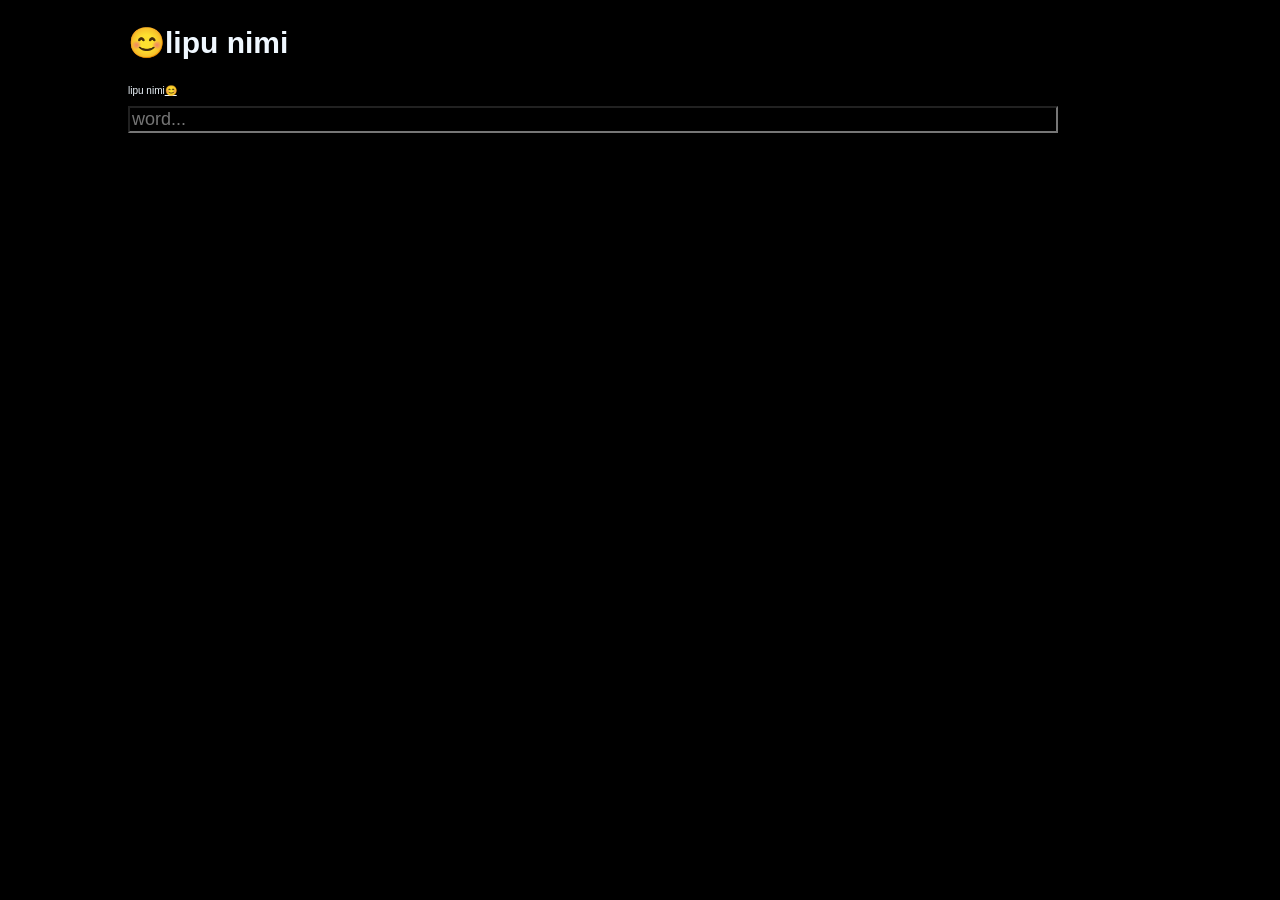
==== index.html @ ee7090c5 "Add files via upload" ====
<!DOCTYPE html>
<html lang="en">
<head>
<meta charset="UTF-8">
    <meta name="viewport" content="width=device-width, initial-scale=1.0">
    <!-- <link rel="icon" type="image/x-icon" href="./img/icon.png"> -->
    <!-- <link rel="apple-touch-icon" href="./img/icon.png"> -->
    <meta name="apple-mobile-web-app-capable" content="yes" />
    <link rel="stylesheet" href="style.css">
<title>😊Tokipona Dictionary</title>
</head>
<body>
<div class="sticky">
  <h2>😊lipu nimi</h2>
  <p>lipu nimi<a href="">😊</a></p>
<input type="text" id="searchInput" placeholder="word..." oninput="liveSearch(this.value)" onfocus="liveSearch(this.value)">
<div id="liveSearch"></div>
<div id="countWordResult"></div>
</div> 

<div id="searchResult"></div>

<div id="e"></div>

<script src="tokipna.js" charset="utf-8"></script>
<script src="app.js" charset="utf-8"></script>
</body>
</html>
---- style.css ----
body {
    font-family: 'Trebuchet MS', 'Lucida Sans Unicode', 'Lucida Grande', 'Lucida Sans', Arial, sans-serif;
    font-size: 20px;
    background-color: black;
    color: aliceblue;  
    margin-left: 10%;
    margin-right: 10%;
}

p {
    font-size: 10px;
}

input {
    background-color: black;
    color: aliceblue;  
    font-size: 18px;
    width: 90%;
}

a {
    color: aliceblue;
}

button {
    background-color: black;
    color: aliceblue;  
    font-size: 18px;
}

.bold {
    font-family: 'Gill Sans', 'Gill Sans MT', Calibri, 'Trebuchet MS', sans-serif;
    font-weight: bolder;
}

.sticky {
    position: -webkit-sticky;
    position: sticky;
    top: 0;
    width: auto;
    background-color: black;
  }

  #liveSearch, #searchResult {
    padding-top: 5px;
  }
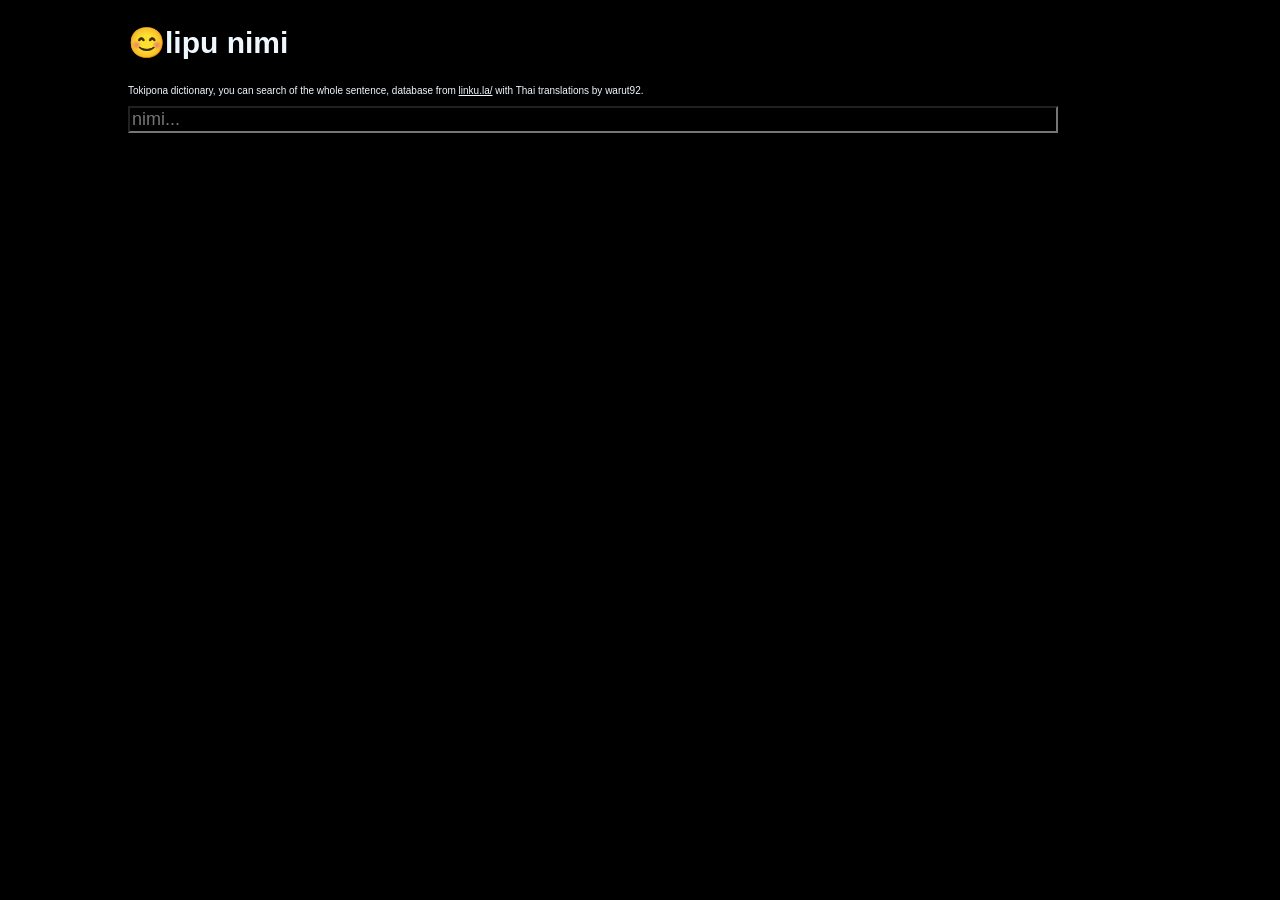
==== commit d4882f19: "add th translations and eo" ====
--- a/index.html
+++ b/index.html
@@ -12,8 +12,8 @@
 <body>
 <div class="sticky">
   <h2>😊lipu nimi</h2>
-  <p>lipu nimi<a href="">😊</a></p>
-<input type="text" id="searchInput" placeholder="word..." oninput="liveSearch(this.value)" onfocus="liveSearch(this.value)">
+  <p>Tokipona dictionary, you can search of the whole sentence, database from <a href="https://linku.la/">linku.la/</a> with Thai translations by warut92.</p> 
+<input type="text" id="searchInput" placeholder="nimi..." oninput="liveSearch(this.value)" onfocus="liveSearch(this.value)">
 <div id="liveSearch"></div>
 <div id="countWordResult"></div>
 </div> 
--- a/style.css
+++ b/style.css
@@ -12,6 +12,7 @@
 }
 
 input {
+    text-transform: lowercase;
     background-color: black;
     color: aliceblue;  
     font-size: 18px;
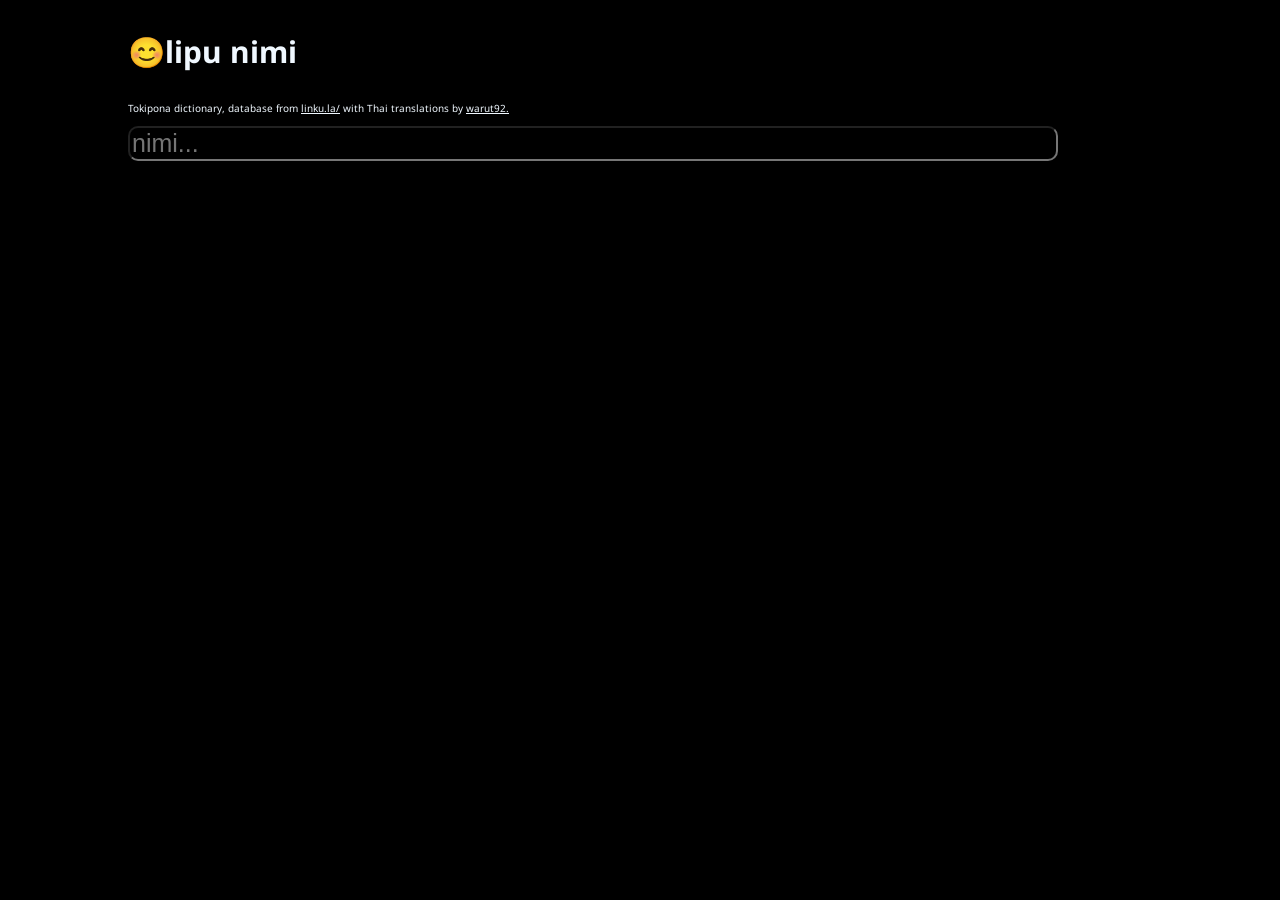
==== commit 2d43357a: "update" ====
--- a/index.html
+++ b/index.html
@@ -12,7 +12,7 @@
 <body>
 <div class="sticky">
   <h2>😊lipu nimi</h2>
-  <p>Tokipona dictionary, you can search of the whole sentence, database from <a href="https://linku.la/">linku.la/</a> with Thai translations by warut92.</p> 
+  <p>Tokipona dictionary, database from <a href="https://linku.la/" target="_blank">linku.la/</a> with Thai translations by <a href="http://warut92.github.io" target="_blank" rel="noopener noreferrer"> warut92.</a></p> 
 <input type="text" id="searchInput" placeholder="nimi..." oninput="liveSearch(this.value)" onfocus="liveSearch(this.value)">
 <div id="liveSearch"></div>
 <div id="countWordResult"></div>
--- a/style.css
+++ b/style.css
@@ -1,5 +1,7 @@
+@import url('https://fonts.googleapis.com/css2?family=Noto+Sans+Thai+Looped&display=swap');
+  
 body {
-    font-family: 'Trebuchet MS', 'Lucida Sans Unicode', 'Lucida Grande', 'Lucida Sans', Arial, sans-serif;
+    font-family: "Noto Sans Thai Looped", sans-serif;
     font-size: 20px;
     background-color: black;
     color: aliceblue;  
@@ -12,11 +14,11 @@
 }
 
 input {
-    text-transform: lowercase;
     background-color: black;
     color: aliceblue;  
-    font-size: 18px;
+    font-size: 25px;
     width: 90%;
+    border-radius: 10px;
 }
 
 a {
